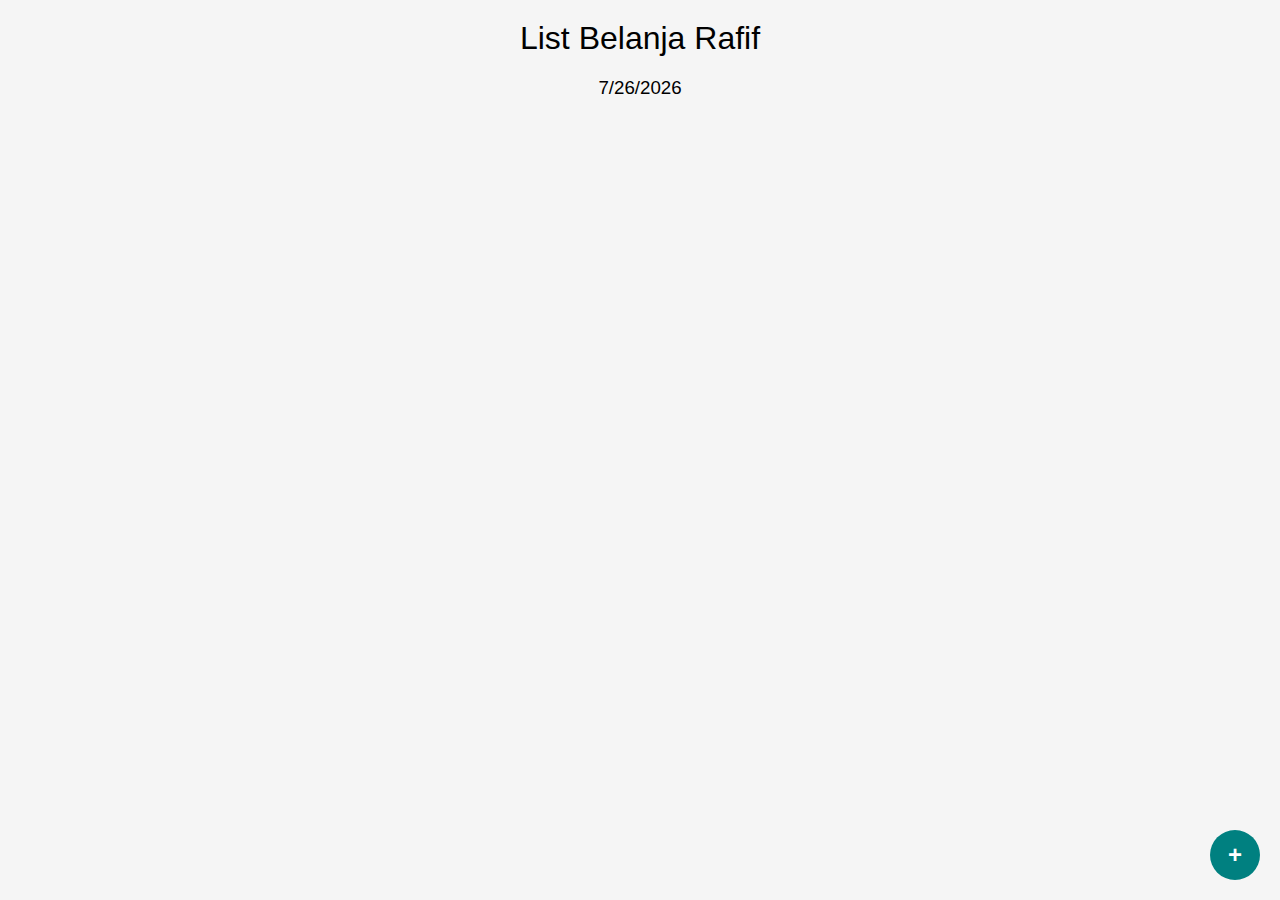
==== dashboard.html @ 4d9dc7aa "tugas JValley week 8 membuat app list belanja" ====
<!DOCTYPE html>
<html lang="en">
<head>
    <meta charset="UTF-8">
    <meta http-equiv="X-UA-Compatible" content="IE=edge">
    <meta name="viewport" content="width=device-width, initial-scale=1.0">
    <link rel="stylesheet" href="styles.css">
    <title>Dashboard</title>
</head>
<body>
    <div id="modal">
        <form id="addlist_form">
            <h3> Tambah List Belanja</h3>
            <div class="form_group">
                <label for="barang">Nama Barang</label>
                <input type="text" id="barang" required>
            </div>
            <div class="form_group">
                <label for="harga">Harga</label>
                <input type="number" id="harga" required>
            </div>
        <button type="submit">Submit</button>
        </form>
        
        <div id="modal_bg"></div>
    </div>
    
    <main class="container">
        <h1 class="title">List Belanja Rafif</h1>
        <h3 id="subtitle"></h3>
        <div id="root">
        </div>
        <button class="floating_button" id="floating_button">
            +

        </button>
    </main>
    
    <script src="script.js"></script>
</body>
</html>
---- styles.css ----
*{
    box-sizing: border-box;
}

html{
    scroll-behavior: smooth;
}

body{
    padding: 0;
    margin: 0;
    overflow-x: hidden;
    font-family: 'Gill Sans', 'Gill Sans MT', Calibri, 'Trebuchet MS', sans-serif;
    background-color: whitesmoke;
}

.wrapper{
    width: 100%;
    background-color: rgb(19, 19, 19);
}

.container{
    width: inherit;
    min-height: 100vh;
    max-width: 600px;
    margin: 0 auto;
    display: flex;
    flex-direction: column;
    padding: 20px;
    gap: 20px;
    align-items: center;
}

h1, h2, h3{
    padding: 0;
    margin: 0;
}

.splash{
    color: white;
    display: flex;
    flex-direction: column;
    justify-content: center;
    align-items: center;
}

.splash h3{
    font-size: 24px;
    font-weight: 300;
}

.splash h1{
    font-size: 64px;
    font-weight: 300;
}

.btn_splash{
    height: 40px;
    width: 250px;
    background-color: teal;
    color: white;
    border-radius: 15px;
    border: none;
    outline: none;
    font-size: 16px;

}
.floating_button{
    width: 50px;
    height: 50px;
    border-radius: 100px;
    background-color: teal;
    color: white;
    border: none;
    outline: none;
    position: fixed;
    bottom: 20px;
    right: 20px;
    font-size: 24px;
    font-weight: 800;
    transition-duration: 400ms;
}

#modal{
   width: 100vw;
   height: 100vh;
   display: none;
   flex-direction: column;
   justify-content: center;
   align-items: center ; 
   position: fixed;
   
}

#addlist_form{
    width: 80%;
    max-width: 600px;
    display: flex;
    flex-direction: column;
    gap: 20px;
    background-color: white;
    padding: 20px;
    border-radius: 16px;
    box-shadow: 4px 5px 7px rgba(0, 0, 0, 0.139);

}

#addlist_form h3{
    font-weight: 300;
    text-align: center;
}

.form_group{
    display: flex;
    flex-direction: column;
    gap: 8px;
}

.form_group label{
    font-size: 16px;
    font-weight: 300;
}

.form_group input {
    height: 40px;
    padding: 0 16px;
    border-radius: 15px;
    border: .5px solid gray;
}

.form_group input:focus{
    outline: 1px solid teal;
    border: none;
}

#addlist_form button {
    height: 40px;
    border-radius: 16px;
    border: none;
    outline: none;
    width: 30%;
    margin-left: auto;
    background-color: teal;
    color: white;
}

#modal_bg{
    width: 100%;
    height: 100%;
    position: absolute;
    top: 0;
    left: 0;
    background-color: rgba(0, 0, 0, 0.162);
    z-index: -1;
}
.title {
    text-align: center;
    font-weight: 500;

}

#subtitle{
    text-align: center;
    font-weight: 300;
}

#root {
    width: 100%;
    display: flex;
    flex-direction: column;
    align-items: center;
    gap: 20px;
    padding: 0 20px;
}
.card{
    width: inherit;
    display: flex;
    flex-direction: column;
    gap: 20px;
    background-color: white;
    box-shadow: 4px 5px 7px rgba(0, 0, 0, 0.155);
    border-radius: 12px;
    padding: 20px;
}

.card small{
    text-align: center;
    font-weight: 300;
    color: gray;
    height: 40px;
    align-items: center;
}

.card div {
    display: flex;
    justify-content: space-between;
    text-transform: capitalize;
}

.card button{
    height: 40px;
    width: 40%;
    background-color: teal;
    color: white;
    border: none;
    outline: none;
    border-radius: 15px;
    margin-left: auto;

}
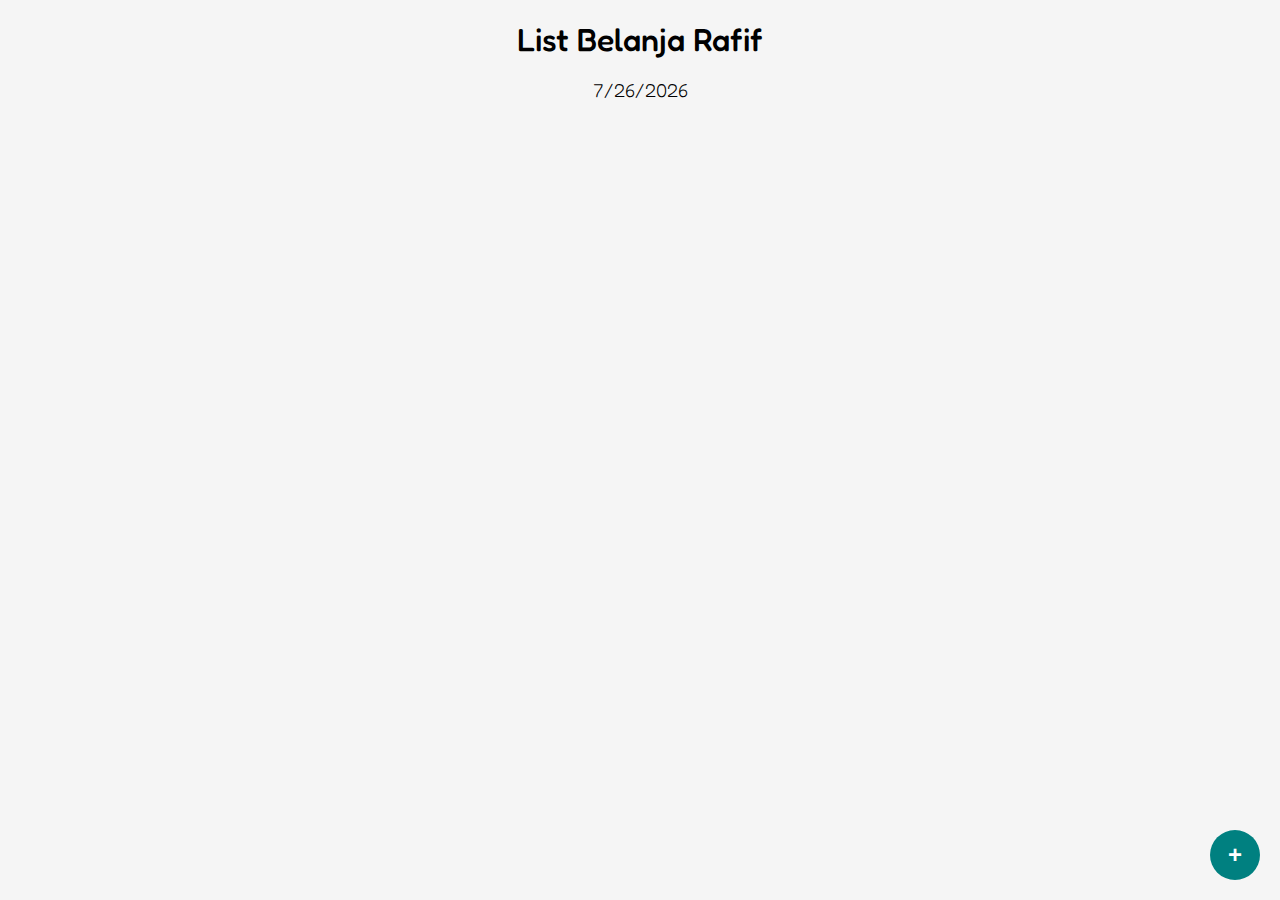
==== commit 11dad725: "ubah font dan style" ====
--- a/dashboard.html
+++ b/dashboard.html
@@ -4,6 +4,14 @@
     <meta charset="UTF-8">
     <meta http-equiv="X-UA-Compatible" content="IE=edge">
     <meta name="viewport" content="width=device-width, initial-scale=1.0">
+    <meta name="title" content="App List Belanja">
+    <meta name="description" content="Aplikasi list belanja sederhana by Raihanudin Rafif">
+    <meta property="og:image"
+        content="https://images.pexels.com/photos/64613/pexels-photo-64613.jpeg?auto=compress&cs=tinysrgb&w=600">
+    <meta property="og:title" content="App List Belanja">
+    <meta property="og:description" content="Kamu butuh catatan untuk barang belanja ?, Pakai ini saja , GRATIS ! ">
+    <link rel="stylesheet" href="styles.css">
+    <link href="https://fonts.googleapis.com/css2?family=Fredoka:wght@300;400;500&display=swap" rel="stylesheet">
     <link rel="stylesheet" href="styles.css">
     <title>Dashboard</title>
 </head>
--- a/styles.css
+++ b/styles.css
@@ -10,7 +10,7 @@
     padding: 0;
     margin: 0;
     overflow-x: hidden;
-    font-family: 'Gill Sans', 'Gill Sans MT', Calibri, 'Trebuchet MS', sans-serif;
+    font-family: 'Fredoka', sans-serif;
     background-color: whitesmoke;
 }
 
@@ -51,7 +51,7 @@
 
 .splash h1{
     font-size: 64px;
-    font-weight: 300;
+    font-weight: 400;
 }
 
 .btn_splash{
--- a/styles.css
+++ b/styles.css
@@ -10,7 +10,7 @@
     padding: 0;
     margin: 0;
     overflow-x: hidden;
-    font-family: 'Gill Sans', 'Gill Sans MT', Calibri, 'Trebuchet MS', sans-serif;
+    font-family: 'Fredoka', sans-serif;
     background-color: whitesmoke;
 }
 
@@ -51,7 +51,7 @@
 
 .splash h1{
     font-size: 64px;
-    font-weight: 300;
+    font-weight: 400;
 }
 
 .btn_splash{
